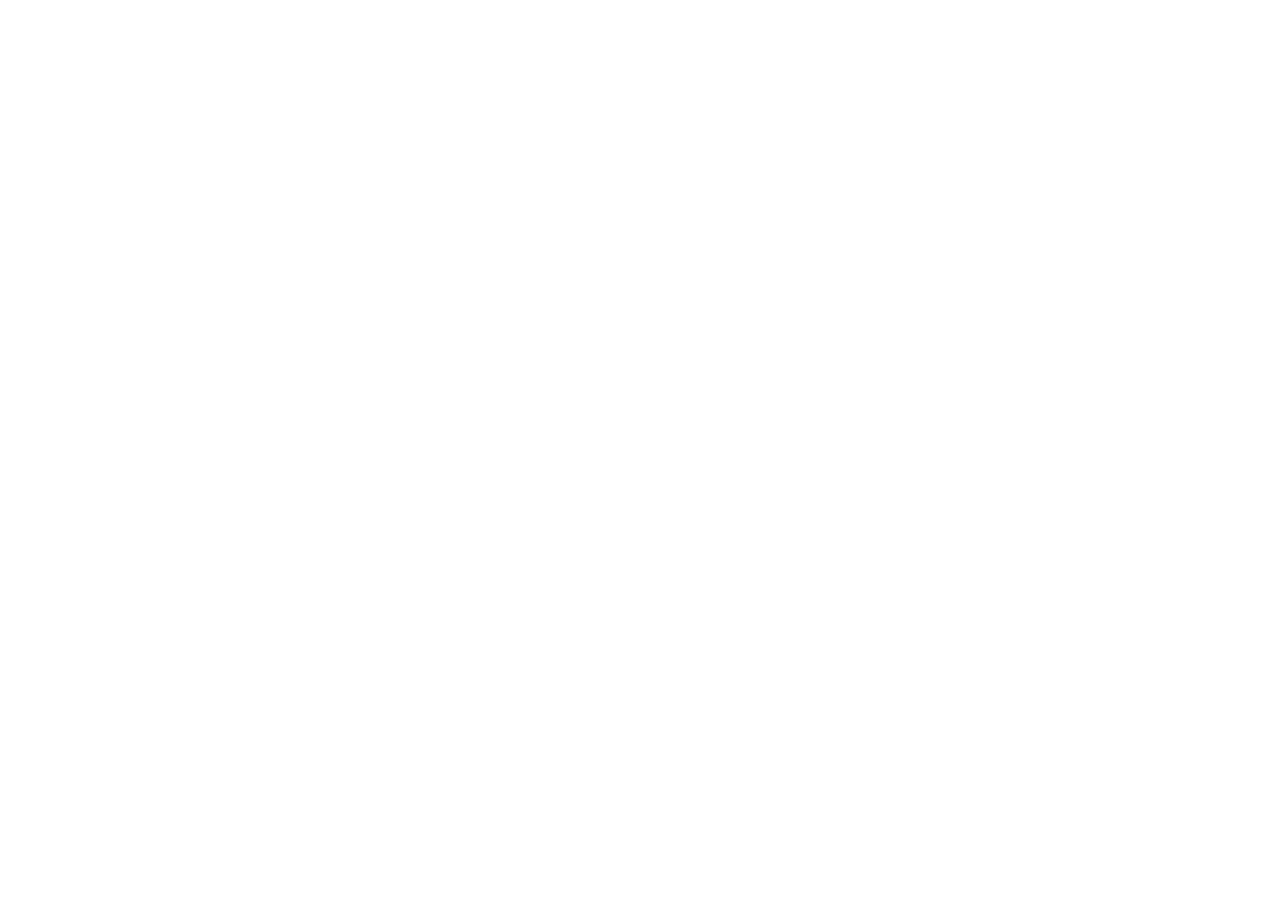
==== contact.html @ 125cb992 "Initial html files uploaded" ====
<!DOCTYPE html>
<html lang="en">
  <head>
    <meta charset="UTF-8" />
    <meta
      name="description"
      content="Contact details to bets croissants baker."
    />
    <meta http-equiv="X-UA-Compatible" content="IE=edge" />
    <meta name="viewport" content="width=device-width, initial-scale=1.0" />
    <title>Contact us - Croissant.com</title>
  </head>
  <body></body>
</html>
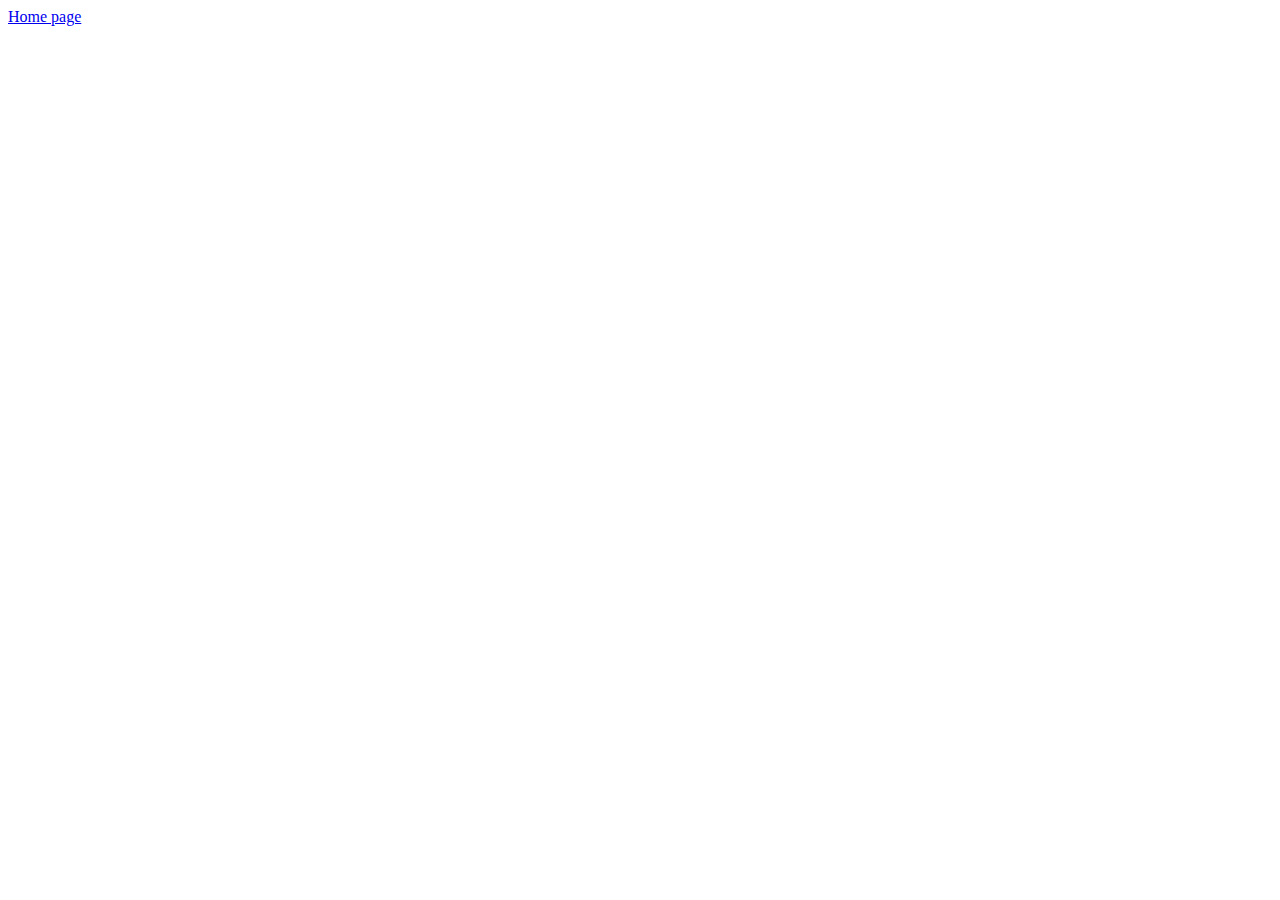
==== commit 02d686d7: "added content" ====
--- a/contact.html
+++ b/contact.html
@@ -12,3 +12,4 @@
   </head>
   <body></body>
 </html>
+<a href="index.html">Home page</a>
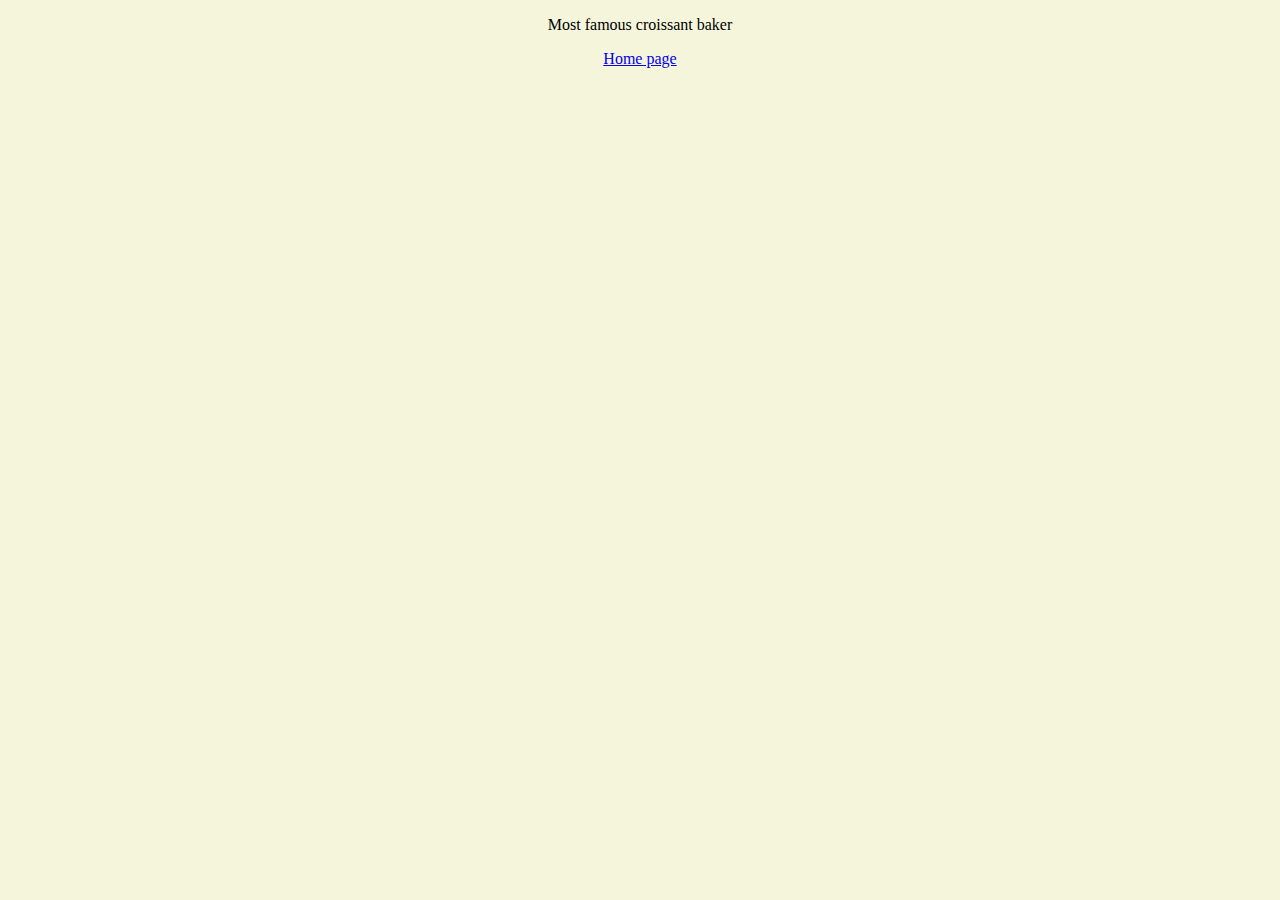
==== commit a880a508: "added css" ====
--- a/contact.html
+++ b/contact.html
@@ -9,7 +9,11 @@
     <meta http-equiv="X-UA-Compatible" content="IE=edge" />
     <meta name="viewport" content="width=device-width, initial-scale=1.0" />
     <title>Contact us - Croissant.com</title>
+    <link rel="stylesheet" href="styles/style.css">  </head>
+
   </head>
-  <body></body>
+  <body>
+    <p>Most famous croissant baker</p>
+    <a href="index.html">Home page</a>
+  </body>
 </html>
-<a href="index.html">Home page</a>
--- a/styles/style.css
+++ b/styles/style.css
@@ -0,0 +1,13 @@
+h1 {
+  text-align: center;
+  color: brown;
+  font-size: 50px;
+}
+p {
+}
+body {
+  max-width: 600px;
+  text-align: center;
+  margin: 0 auto;
+  background-color: beige;
+}
